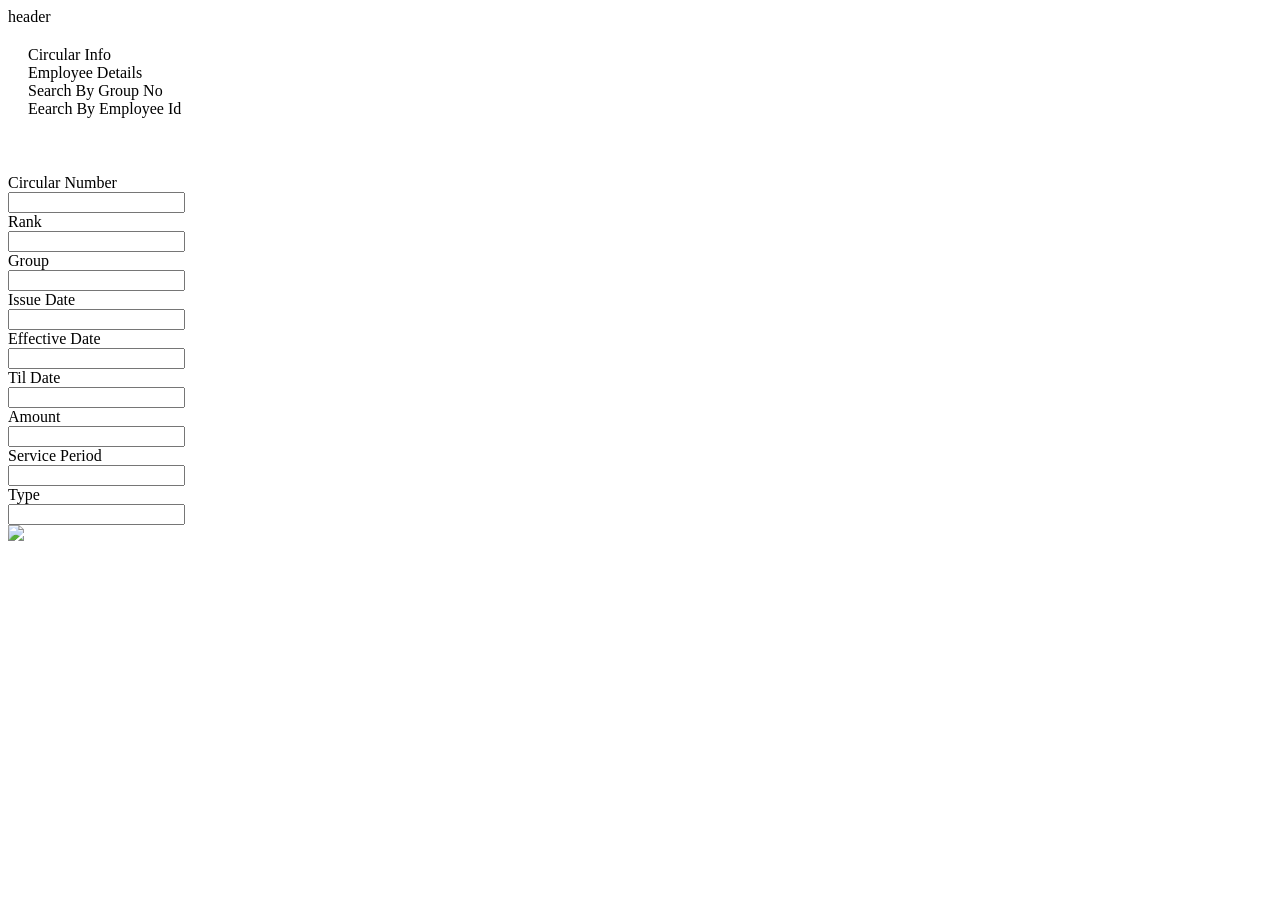
==== BALA GJ/index.html @ ac76ca68 "Changed index" ====
<!doctype html>
<html lang='en'>
<head>
	<meta charset='utf-8'>
	<title>Air force </title>
	<link rel="stylesheet" type="text/css" href="../css/global.css">
</head>
<body>
	<div id='header'>
		header
	</div>
	<div id='main'>
		<div style="padding:20px">
			<div class="column__button">Circular Info</div>
			<div class="column__button">Employee Details</div>
			<div class="column__button">Search By Group No</div>
			<div class="column__button">Eearch By Employee Id</div>
		</div>
		<br/><br/>		
		<div id="display_show_hide">
			<div id="diplay_circular_no">
				<div class="data_table">
					<div class="input_pair">
						<div>Circular Number</div>
						<div><input type="text"></div>
					</div>
					<div class="input_pair">
						<div>Rank</div>
						<div><input type="text"></div>
					</div>
					<div class="input_pair">
						<div>Group</div>
						<div><input type="text"></div>
					</div>
					<div class="input_pair">
						<div>Issue Date</div>
						<div><input type="text"></div>
					</div>
					<div class="input_pair">
						<div>Effective Date</div>
						<div><input type="text"></div>
					</div>
					<div class="input_pair">
						<div>Til Date</div>
						<div><input type="text"></div>
					</div>
					<div class="input_pair">
						<div>Amount</div>
						<div><input type="text"></div>
					</div>
					<div class="input_pair">
						<div>Service Period</div>
						<div><input type="text"></div>
					</div>		
					<div>
						<div>Type</div>
						<div><input type="text"></div>
					</div>		
				</div>	
			</div>	
		</div>
	</div>
	<div id='footer'><img src="images/logo.jpg"></div>

<!-- include js -->

</body>
</html>
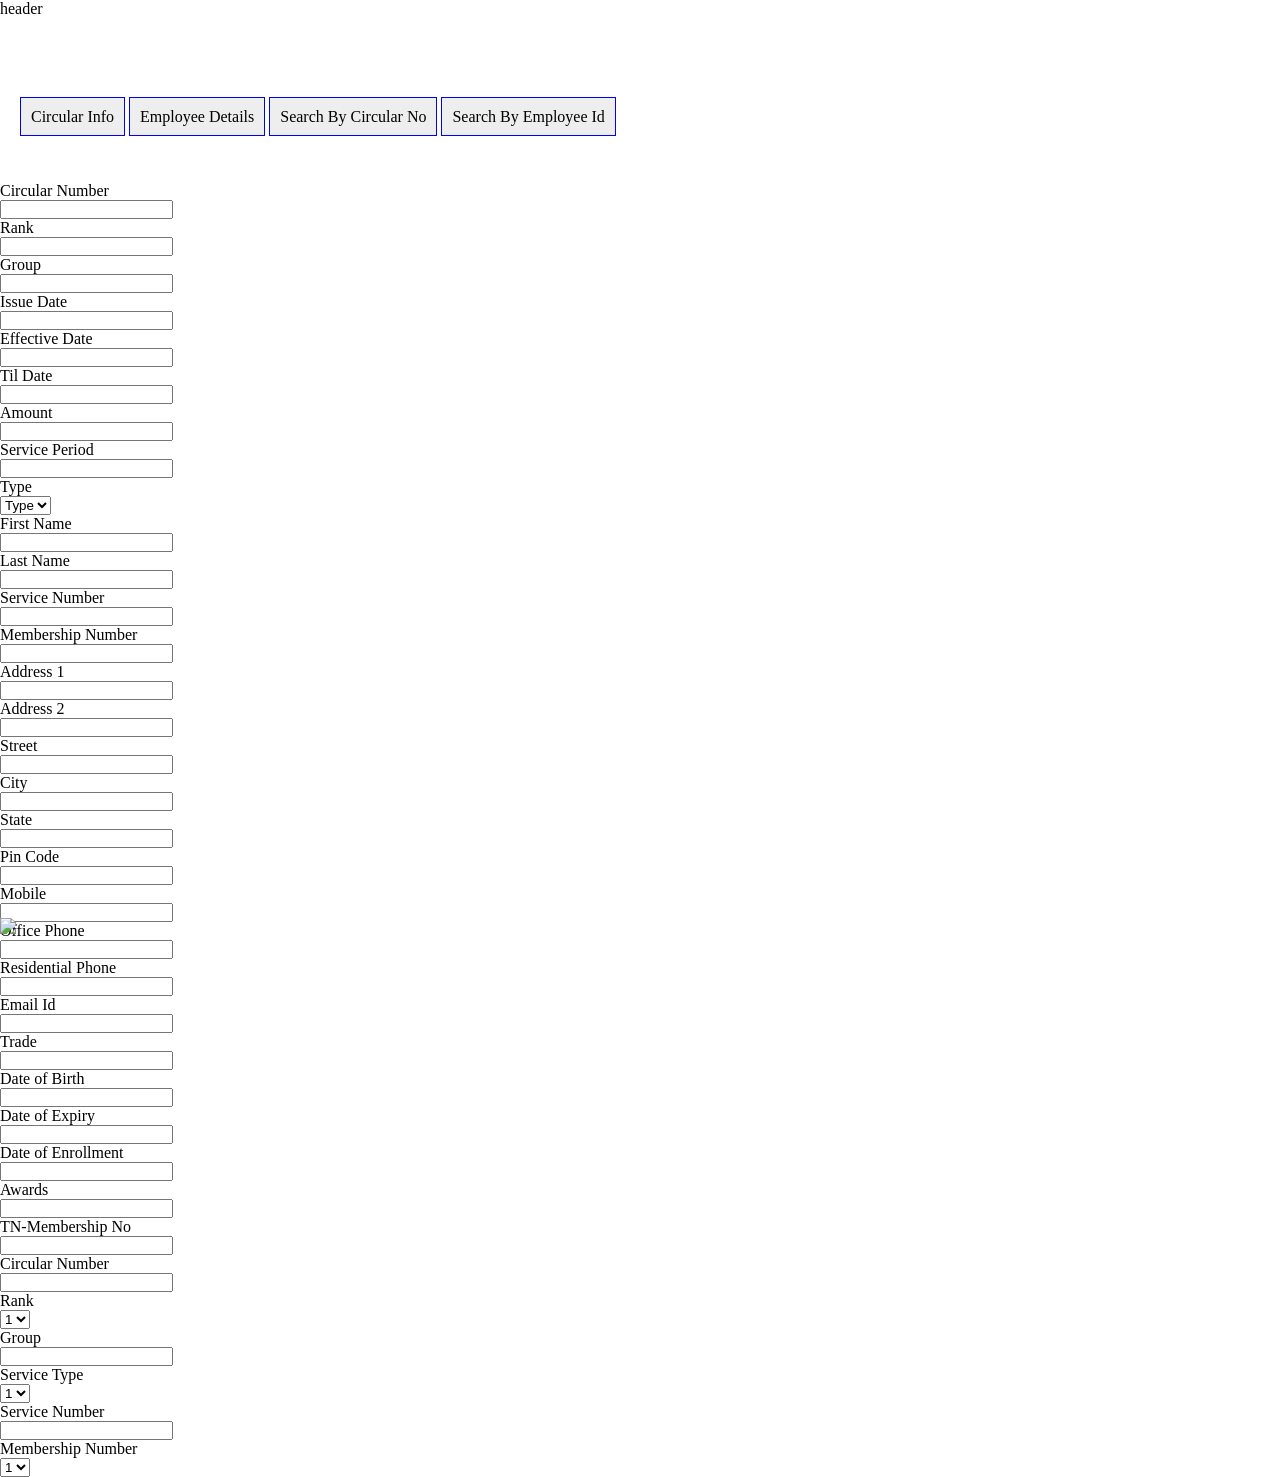
==== commit 6e56574b: "added div" ====
--- a/BALA GJ/index.html
+++ b/BALA GJ/index.html
@@ -3,7 +3,7 @@
 <head>
 	<meta charset='utf-8'>
 	<title>Air force </title>
-	<link rel="stylesheet" type="text/css" href="../css/global.css">
+	<link rel="stylesheet" type="text/css" href="css/global.css">
 </head>
 <body>
 	<div id='header'>
@@ -13,12 +13,12 @@
 		<div style="padding:20px">
 			<div class="column__button">Circular Info</div>
 			<div class="column__button">Employee Details</div>
-			<div class="column__button">Search By Group No</div>
-			<div class="column__button">Eearch By Employee Id</div>
+			<div class="column__button">Search By Circular No</div>
+			<div class="column__button">Search By Employee Id</div>
 		</div>
 		<br/><br/>		
 		<div id="display_show_hide">
-			<div id="diplay_circular_no">
+			<div id="diplay_circular_no" class="dynamic_div">
 				<div class="data_table">
 					<div class="input_pair">
 						<div>Circular Number</div>
@@ -54,10 +54,130 @@
 					</div>		
 					<div>
 						<div>Type</div>
+						<div><select><option>Type</option></select></div>
+					</div>		
+				</div>	
+			</div>
+			
+			<div id="diplay_employee_details" class="dynamic_div">
+				<div class="data_table">
+					<div class="input_pair">
+						<div>First Name</div>
+						<div><input type="text"></div>
+					</div>
+					<div class="input_pair">
+						<div>Last Name</div>
+						<div><input type="text"></div>
+					</div>
+					<div class="input_pair">
+						<div>Service Number</div>
+						<div><input type="text"></div>
+					</div>
+					<div class="input_pair">
+						<div>Membership Number</div>
+						<div><input type="text"></div>
+					</div>
+					<div class="input_pair">
+						<div>Address 1</div>
+						<div><input type="text"></div>
+					</div>
+					<div class="input_pair">
+						<div>Address 2</div>
+						<div><input type="text"></div>
+					</div>
+					<div class="input_pair">
+						<div>Street</div>
+						<div><input type="text"></div>
+					</div>
+					<div class="input_pair">
+						<div>City</div>
 						<div><input type="text"></div>
 					</div>		
-				</div>	
+					<div class="input_pair">
+						<div>State</div>
+						<div><input type="text"></div>
+					</div>	
+					<div class="input_pair">
+						<div>Pin Code</div>
+						<div><input type="text"></div>
+					</div>	
+					<div class="input_pair">
+						<div>Mobile</div>
+						<div><input type="text"></div>
+					</div>	
+					<div class="input_pair">
+						<div>Office Phone</div>
+						<div><input type="text"></div>
+					</div>
+					<div class="input_pair">
+						<div>Residential Phone</div>
+						<div><input type="text"></div>
+					</div>		
+					<div class="input_pair">
+						<div>Email Id</div>
+						<div><input type="text"></div>
+					</div>	
+					<div class="input_pair">
+						<div>Trade</div>
+						<div><input type="text"></div>
+					</div>	
+					<div class="input_pair">
+						<div>Date of Birth</div>
+						<div><input type="text"></div>
+					</div>	
+					<div class="input_pair">
+						<div>Date of Expiry</div>
+						<div><input type="text"></div>
+					</div>	
+					<div class="input_pair">
+						<div>Date of Enrollment</div>
+						<div><input type="text"></div>
+					</div>	
+					<div class="input_pair">
+						<div>Awards</div>
+						<div><input type="text"></div>
+					</div>	
+					<div class="input_pair">
+						<div>TN-Membership No</div>
+						<div><input type="text"></div>
+					</div>
+				</div>
 			</div>	
+			
+			<div id="search_circular_no" class="dynamic_div">
+				<div class="data_table">
+					<div class="input_pair">
+						<div>Circular Number</div>
+						<div><input type="text"></div>
+					</div>
+					<div class="input_pair">
+						<div>Rank</div>
+						<div><select><option>1</option></select></div>
+					</div>
+					<div class="input_pair">
+						<div>Group</div>
+						<div><input type="text"></div>
+					</div>
+					<div class="input_pair">
+						<div>Service Type</div>
+						<div><select><option>1</option></select></div>
+					</div>		
+				</div>
+			</div>	
+
+			<div id="search_employee_id" class="dynamic_div">
+				<div class="data_table">
+					<div class="input_pair">
+						<div>Service Number</div>
+						<div><input type="text"></div>
+					</div>
+					<div class="input_pair">
+						<div>Membership Number</div>
+						<div><select><option>1</option></select></div>
+					</div>
+				</div>
+			</div>				
+			
 		</div>
 	</div>
 	<div id='footer'><img src="images/logo.jpg"></div>
--- a/BALA GJ/css/global.css
+++ b/BALA GJ/css/global.css
@@ -0,0 +1,18 @@
+	*      {margin:0; padding:0;}
+	body   {background:#fff; position:absolute; width:100%; height:100%;}
+	#main  {background:#fff; height:100%; padding:70px 0 22px; box-sizing:border-box;}
+	#head  {background:#fff; position:absolute; width:100%; height:70px;border-bottom:1px solid #ccc;background-color:#fff}
+	#left  {background:#fff; float:left; width:180px; height:100%; overflow:hidden;border-right:1px solid #ccc;}
+	#right {background:#fff; height:100%; overflow:hidden;}
+	#foot  {background:#fff; position:absolute; bottom:0; width:100%; height:22px;border-top:1px solid #ccc;}
+	
+.container {
+  display: table;
+  width: 100%;
+}
+.column__button {
+  display: inline;
+   padding:10px;
+   border:1px solid blue;
+   background-color: #eee;
+}
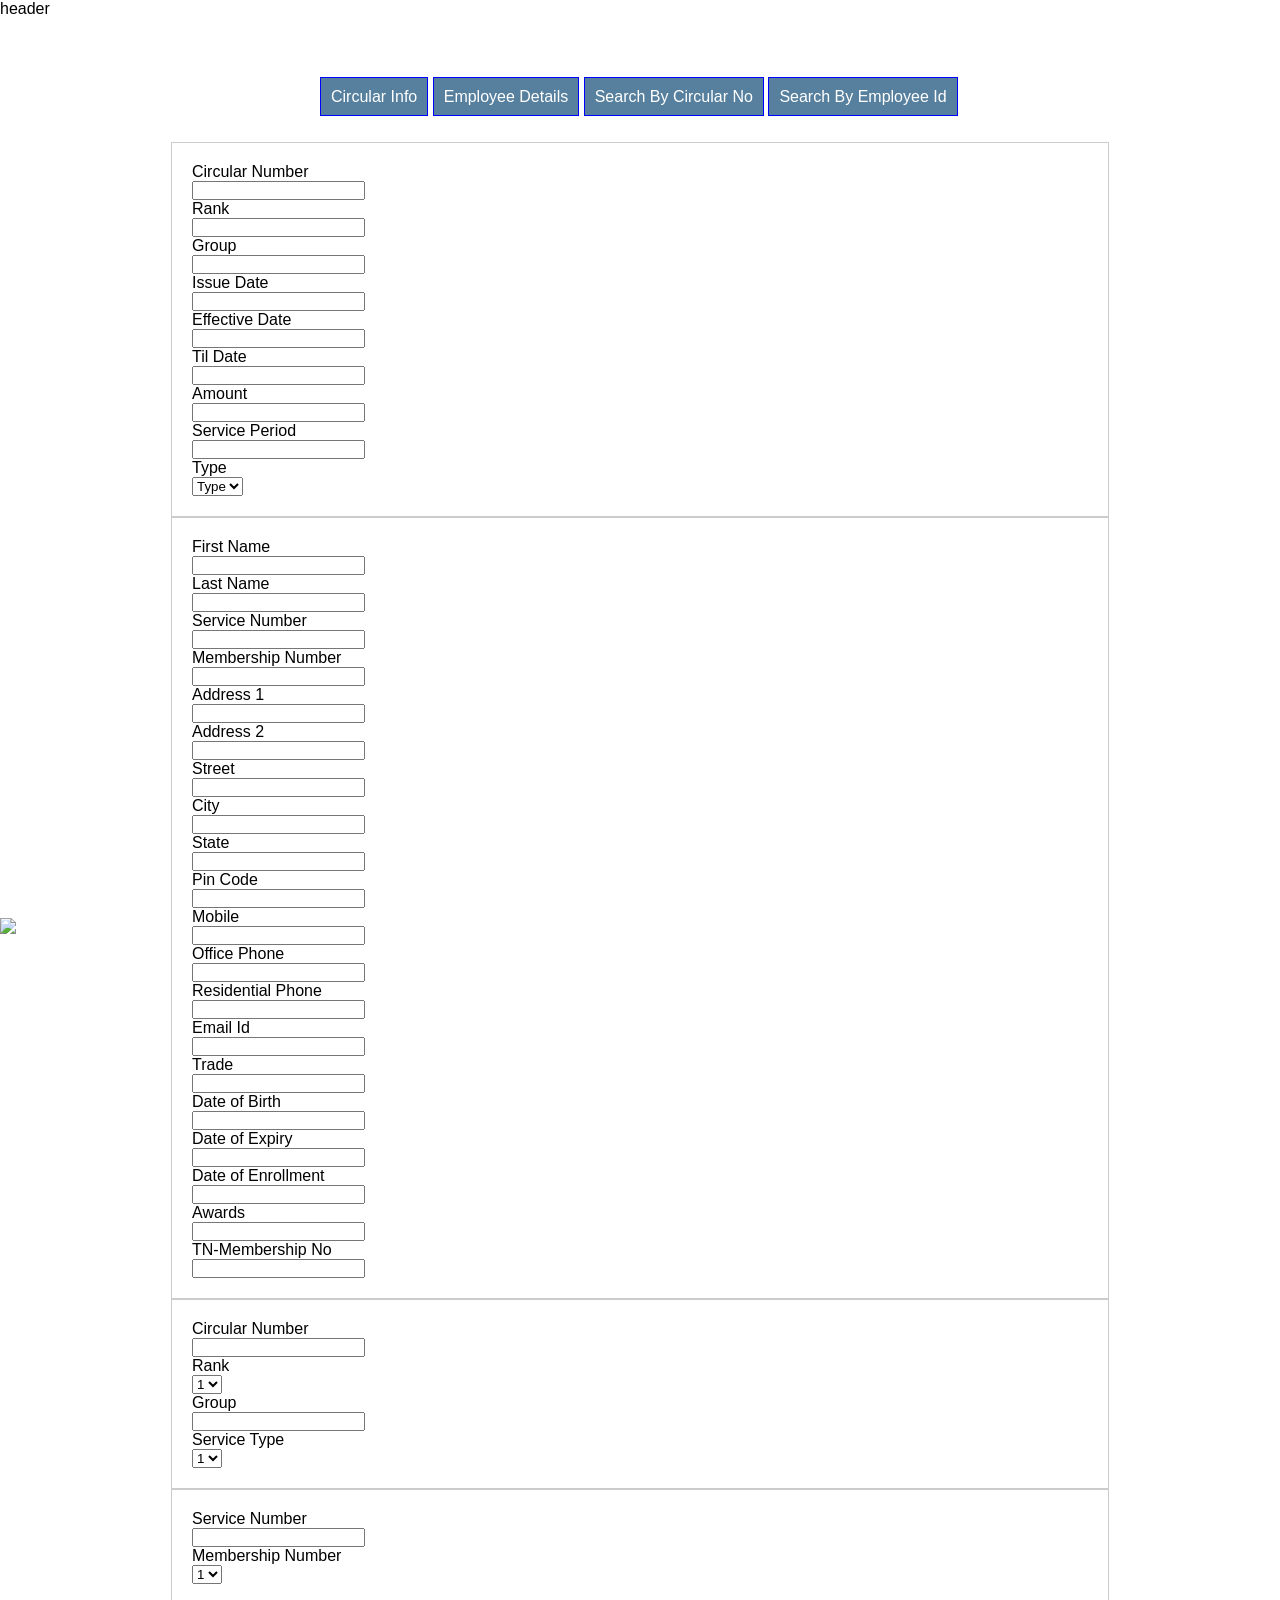
==== commit f2b8ed0d: "New code" ====
--- a/BALA GJ/index.html
+++ b/BALA GJ/index.html
@@ -10,11 +10,13 @@
 		header
 	</div>
 	<div id='main'>
-		<div style="padding:20px">
+		<div class="nav_button">
+		
 			<div class="column__button">Circular Info</div>
 			<div class="column__button">Employee Details</div>
 			<div class="column__button">Search By Circular No</div>
 			<div class="column__button">Search By Employee Id</div>
+	
 		</div>
 		<br/><br/>		
 		<div id="display_show_hide">
--- a/BALA GJ/css/global.css
+++ b/BALA GJ/css/global.css
@@ -1,5 +1,5 @@
 	*      {margin:0; padding:0;}
-	body   {background:#fff; position:absolute; width:100%; height:100%;}
+	body   {background:#fff; position:absolute; width:100%; height:100%;font-family: Sans-serif;}
 	#main  {background:#fff; height:100%; padding:70px 0 22px; box-sizing:border-box;}
 	#head  {background:#fff; position:absolute; width:100%; height:70px;border-bottom:1px solid #ccc;background-color:#fff}
 	#left  {background:#fff; float:left; width:180px; height:100%; overflow:hidden;border-right:1px solid #ccc;}
@@ -14,5 +14,17 @@
   display: inline;
    padding:10px;
    border:1px solid blue;
-   background-color: #eee;
+   color:#fff;
+   background-color: #57809E;
+  //  background: url(img_flwr.gif);
+   // background-size: 80px 60px;
+   // background-repeat: no-repeat;
+
+	
+}
+div.dynamic_div{
+margin-left: auto; margin-right: auto; width: 70%;  border:1px solid #ccc;padding:20px;
+}
+div.nav_button{
+margin-left: auto; margin-right: auto; width: 50%;  
 }
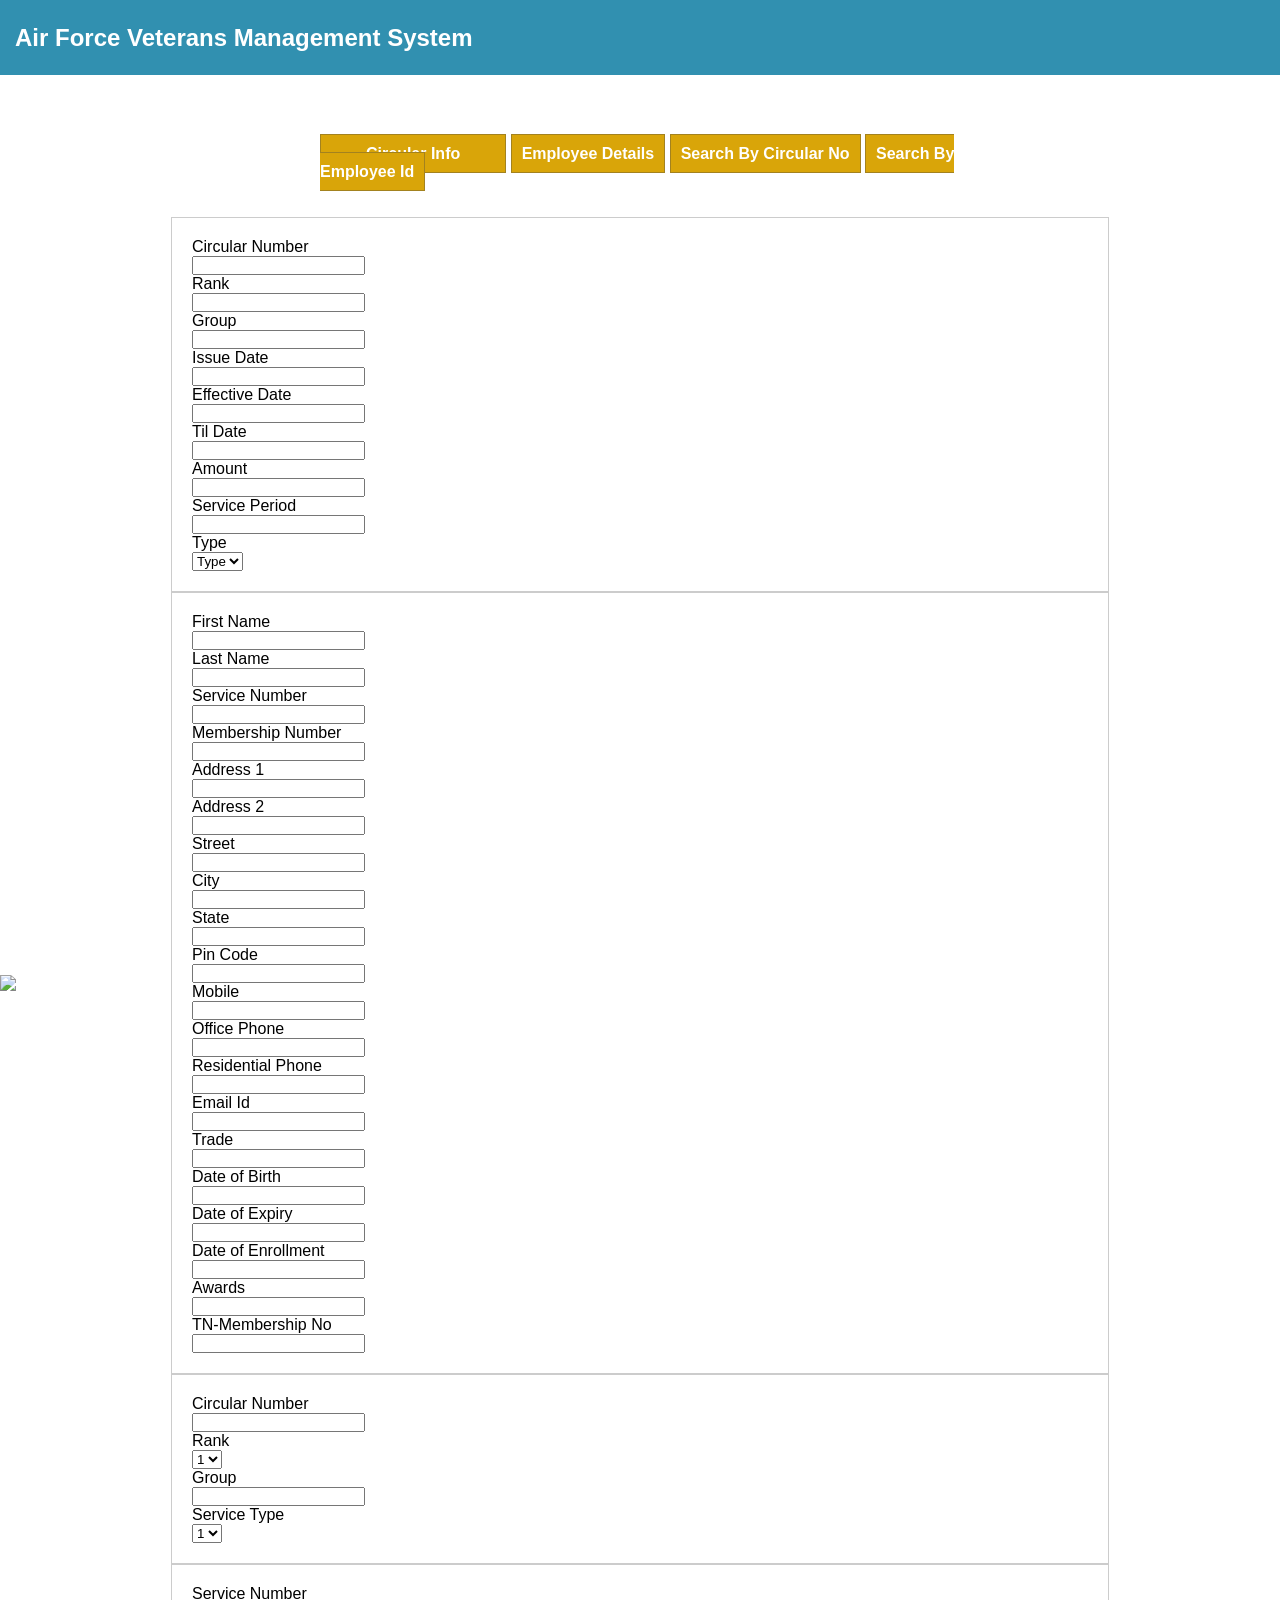
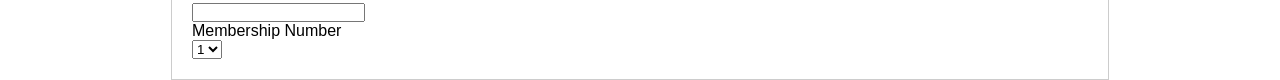
==== commit d15bd306: "code added" ====
--- a/BALA GJ/index.html
+++ b/BALA GJ/index.html
@@ -6,17 +6,16 @@
 	<link rel="stylesheet" type="text/css" href="css/global.css">
 </head>
 <body>
-	<div id='header'>
-		header
-	</div>
+	<div id='header' style="background-color:#3190B0;line-height:75px;padding-left:15px;color:#fff">
+		<h2>Air Force Veterans Management System</h2>
+	</div>	
 	<div id='main'>
 		<div class="nav_button">
-		
-			<div class="column__button">Circular Info</div>
+			<div class="column__button"><span style="padding-left:35px;padding-right:35px;">Circular Info</span></div>
 			<div class="column__button">Employee Details</div>
 			<div class="column__button">Search By Circular No</div>
 			<div class="column__button">Search By Employee Id</div>
-	
+		
 		</div>
 		<br/><br/>		
 		<div id="display_show_hide">
--- a/BALA GJ/css/global.css
+++ b/BALA GJ/css/global.css
@@ -1,7 +1,7 @@
 	*      {margin:0; padding:0;}
 	body   {background:#fff; position:absolute; width:100%; height:100%;font-family: Sans-serif;}
 	#main  {background:#fff; height:100%; padding:70px 0 22px; box-sizing:border-box;}
-	#head  {background:#fff; position:absolute; width:100%; height:70px;border-bottom:1px solid #ccc;background-color:#fff}
+	#head  {background:#fff; position:absolute; width:100%; height:70px;border-bottom:1px solid #ccc;}
 	#left  {background:#fff; float:left; width:180px; height:100%; overflow:hidden;border-right:1px solid #ccc;}
 	#right {background:#fff; height:100%; overflow:hidden;}
 	#foot  {background:#fff; position:absolute; bottom:0; width:100%; height:22px;border-top:1px solid #ccc;}
@@ -13,9 +13,10 @@
 .column__button {
   display: inline;
    padding:10px;
-   border:1px solid blue;
+   border:1px solid #A3821F;
    color:#fff;
-   background-color: #57809E;
+   font-weight:bold;
+   background-color: #D9A509;
   //  background: url(img_flwr.gif);
    // background-size: 80px 60px;
    // background-repeat: no-repeat;
